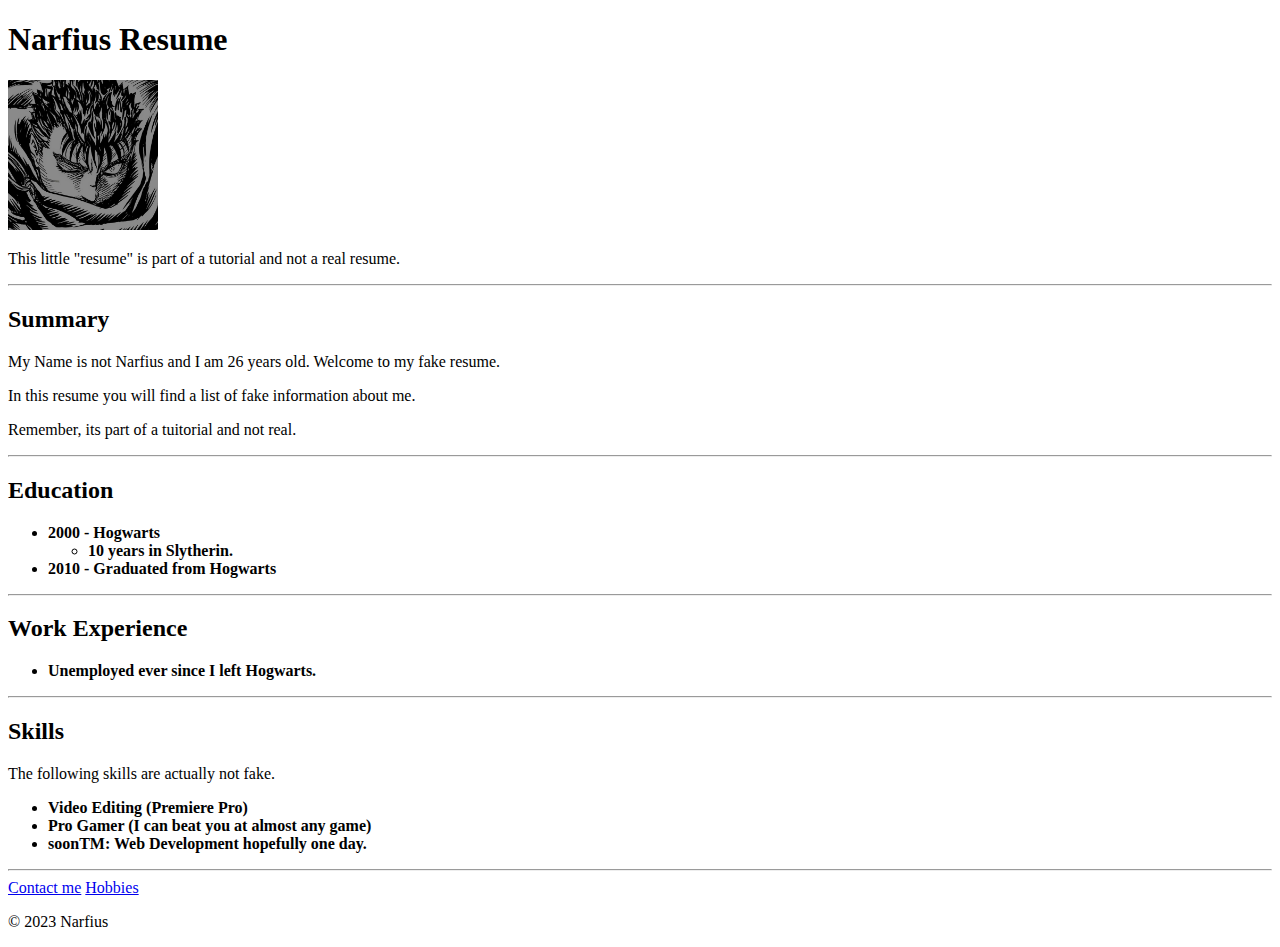
==== index.html @ ea42dc72 "Add files via upload" ====
<!DOCTYPE html>
<html lang="en">
<head>
    <meta charset="UTF-8">
    <meta name="viewport" content="width=device-width, initial-scale=1.0">
    <title>My Fake Resume</title>
</head>
<body>
    <h1>Narfius Resume</h1>
    <img src="./Assets/10a0dce41faf2afb1f5e26aae964423c.jpg" height="150" alt="picture of guts from berserk">
    <p>This little "resume" is part of a tutorial and not a real resume.</p>
    <hr />
    <h2>Summary</h2>
    <p>My Name is not Narfius and I am 26 years old. Welcome to my fake resume.</p>
    <p>In this resume you will find a list of fake information about me.</p>
    <p>Remember, its part of a tuitorial and not real.</p>
    <hr />
    <h2>Education</h2>
    <ul>
        <li><b>2000 - Hogwarts</b></li>
        <ul>
            <li><b>10 years in Slytherin.</b></li>
        </ul>
        <li><b>2010 - Graduated from Hogwarts</b></li>
    </ul>
    <hr />
    <h2>Work Experience</h2>
    <ul>
        <li><b>Unemployed ever since I left Hogwarts.</b></li>
    </ul>
    <hr />
    <h2>Skills</h2>
    <p>The following skills are actually not fake.</p>
    <ul>
        <li><b>Video Editing (Premiere Pro)</b></li>
        <li><b>Pro Gamer (I can beat you at almost any game)</b></li>
        <li><b>soonTM: Web Development hopefully one day.</b></li>
    </ul>
    <hr/>

    <a href="./contact.html">Contact me</a>
    <a href="./hobbies.html">Hobbies</a>
    

    <footer>
        <p>© 2023 Narfius</p>
    </footer>
    
</body>
</html>
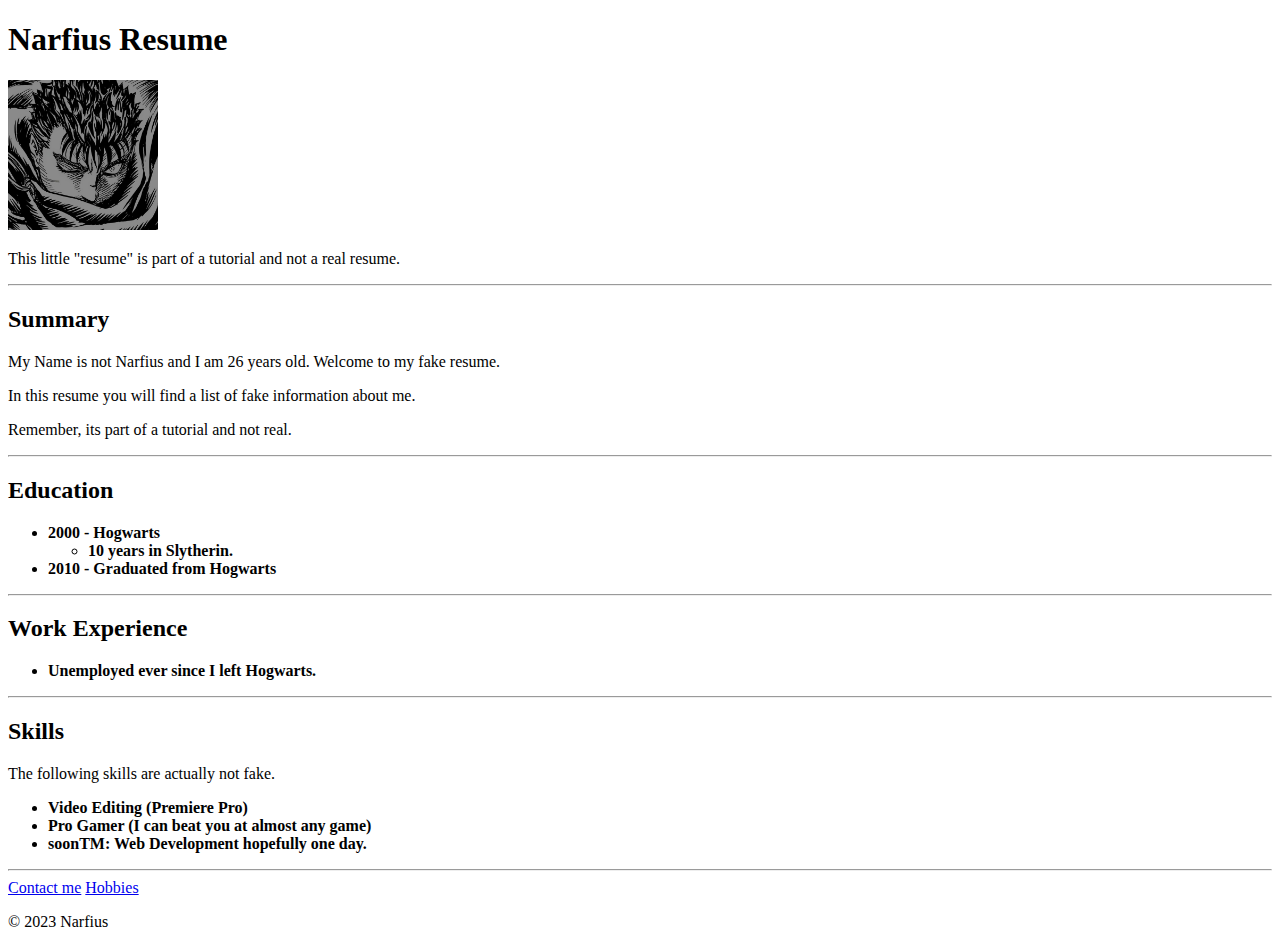
==== commit f2f8d62a: "index.html" ====
--- a/index.html
+++ b/index.html
@@ -13,7 +13,7 @@
     <h2>Summary</h2>
     <p>My Name is not Narfius and I am 26 years old. Welcome to my fake resume.</p>
     <p>In this resume you will find a list of fake information about me.</p>
-    <p>Remember, its part of a tuitorial and not real.</p>
+    <p>Remember, its part of a tutorial and not real.</p>
     <hr />
     <h2>Education</h2>
     <ul>
@@ -47,4 +47,4 @@
     </footer>
     
 </body>
-</html>+</html>
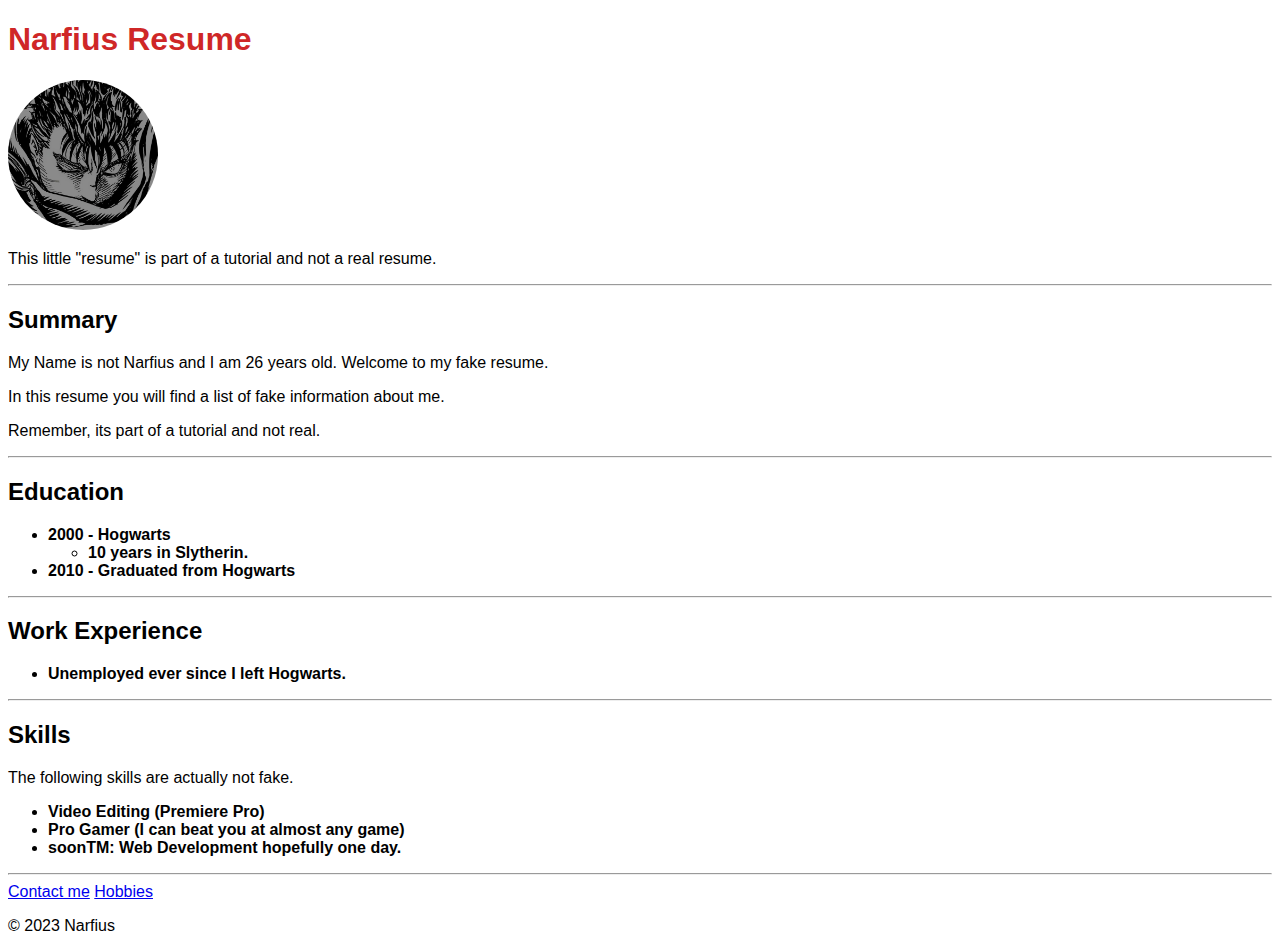
==== commit 3afa401a: "Add files via upload" ====
--- a/index.html
+++ b/index.html
@@ -4,6 +4,7 @@
     <meta charset="UTF-8">
     <meta name="viewport" content="width=device-width, initial-scale=1.0">
     <title>My Fake Resume</title>
+    <link rel="stylesheet" href="./style.css" />
 </head>
 <body>
     <h1>Narfius Resume</h1>
@@ -47,4 +48,4 @@
     </footer>
     
 </body>
-</html>
+</html>--- a/style.css
+++ b/style.css
@@ -0,0 +1,12 @@
+img {
+    border-radius: 50%;
+}
+
+h1 {
+    color: rgba(199, 0, 0, 0.856);
+}
+
+* {
+    font-family: 'Roboto', sans-serif;
+}
+
